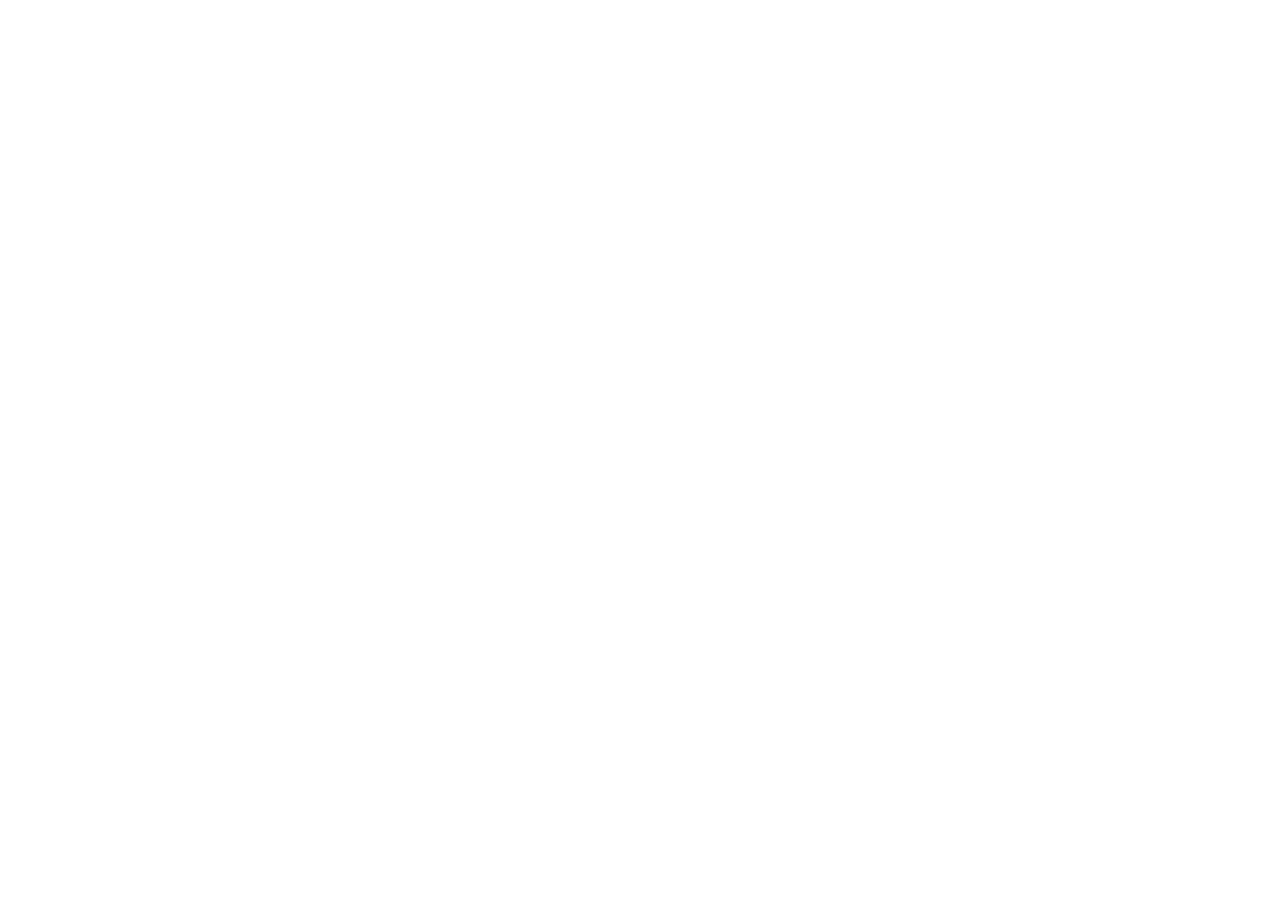
==== index.html @ 13fb9f0b "Create index.html" ====
<!DOCTYPE html>
<html lang="en">
<head>
    <meta charset="UTF-8">
    <meta http-equiv="X-UA-Compatible" content="IE=edge">
    <meta name="viewport" content="width=device-width, initial-scale=1.0">
    <title>Document</title>
</head>
<body>
    
</body>
</html>
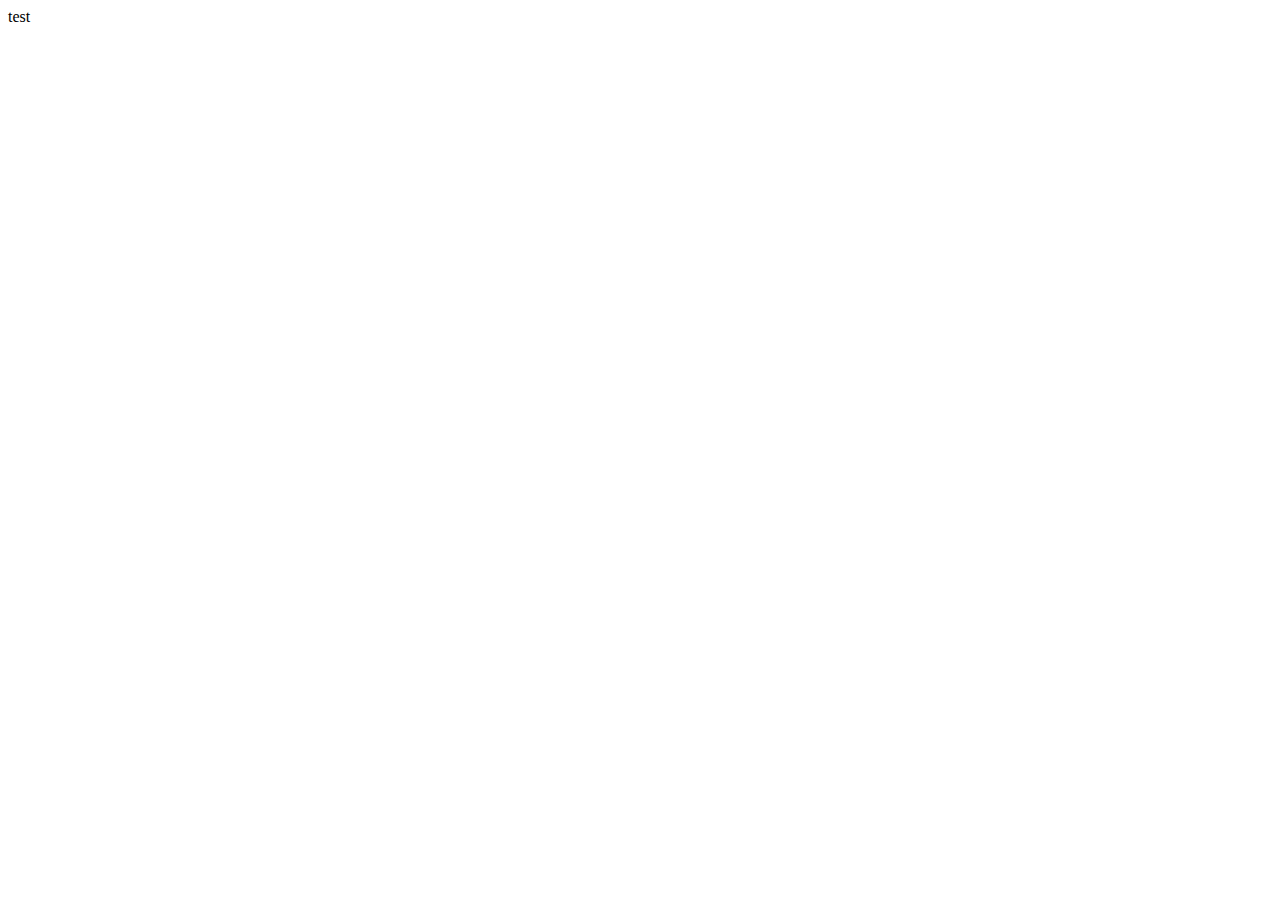
==== commit c328dc12: "Create index.html" ====
--- a/index.html
+++ b/index.html
@@ -7,6 +7,6 @@
     <title>Document</title>
 </head>
 <body>
-    
+    test
 </body>
 </html>
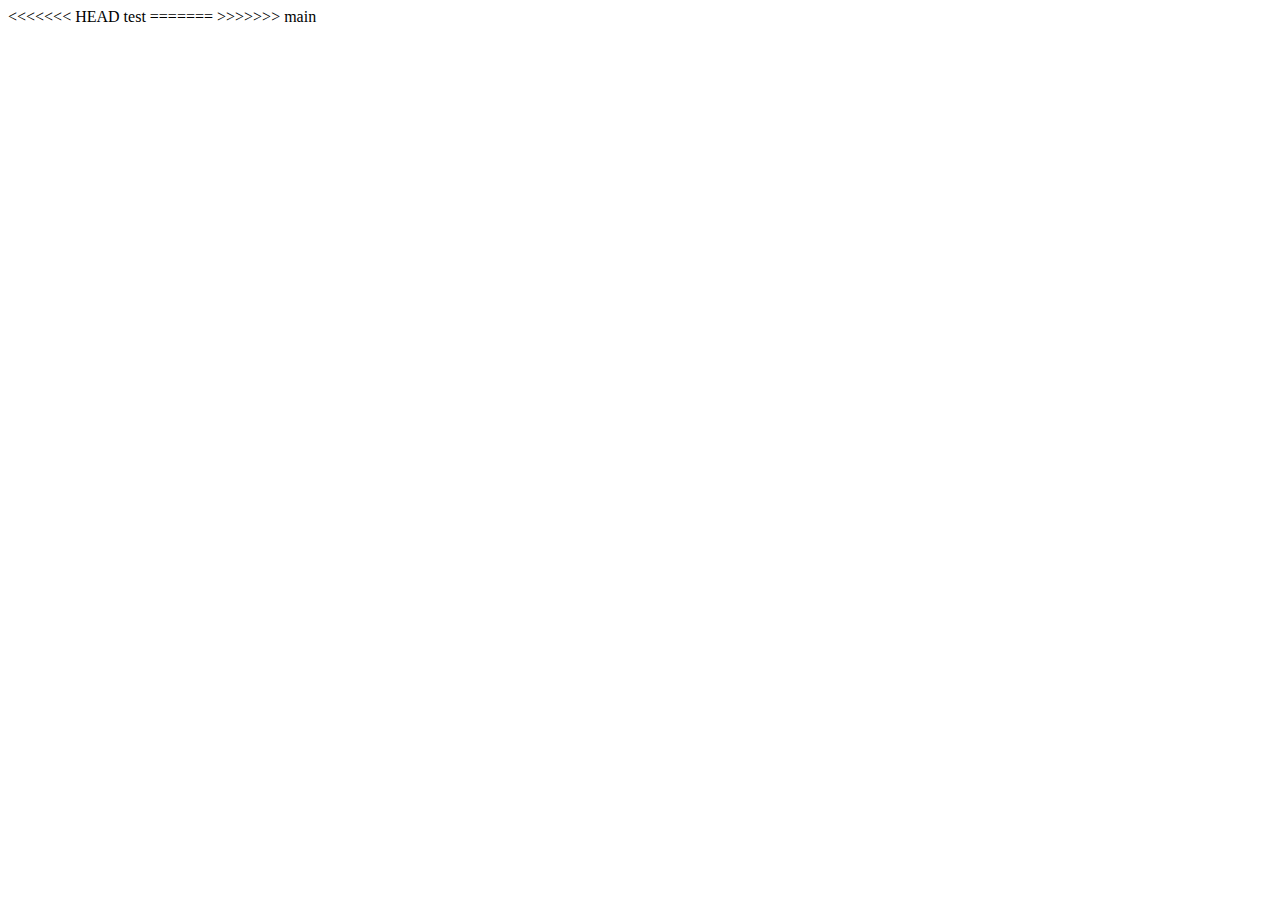
==== commit 32525525: "Merge remote-tracking branch 'refs/remotes/Github/main'" ====
--- a/index.html
+++ b/index.html
@@ -7,6 +7,10 @@
     <title>Document</title>
 </head>
 <body>
+<<<<<<< HEAD
     test
+=======
+    
+>>>>>>> main
 </body>
 </html>
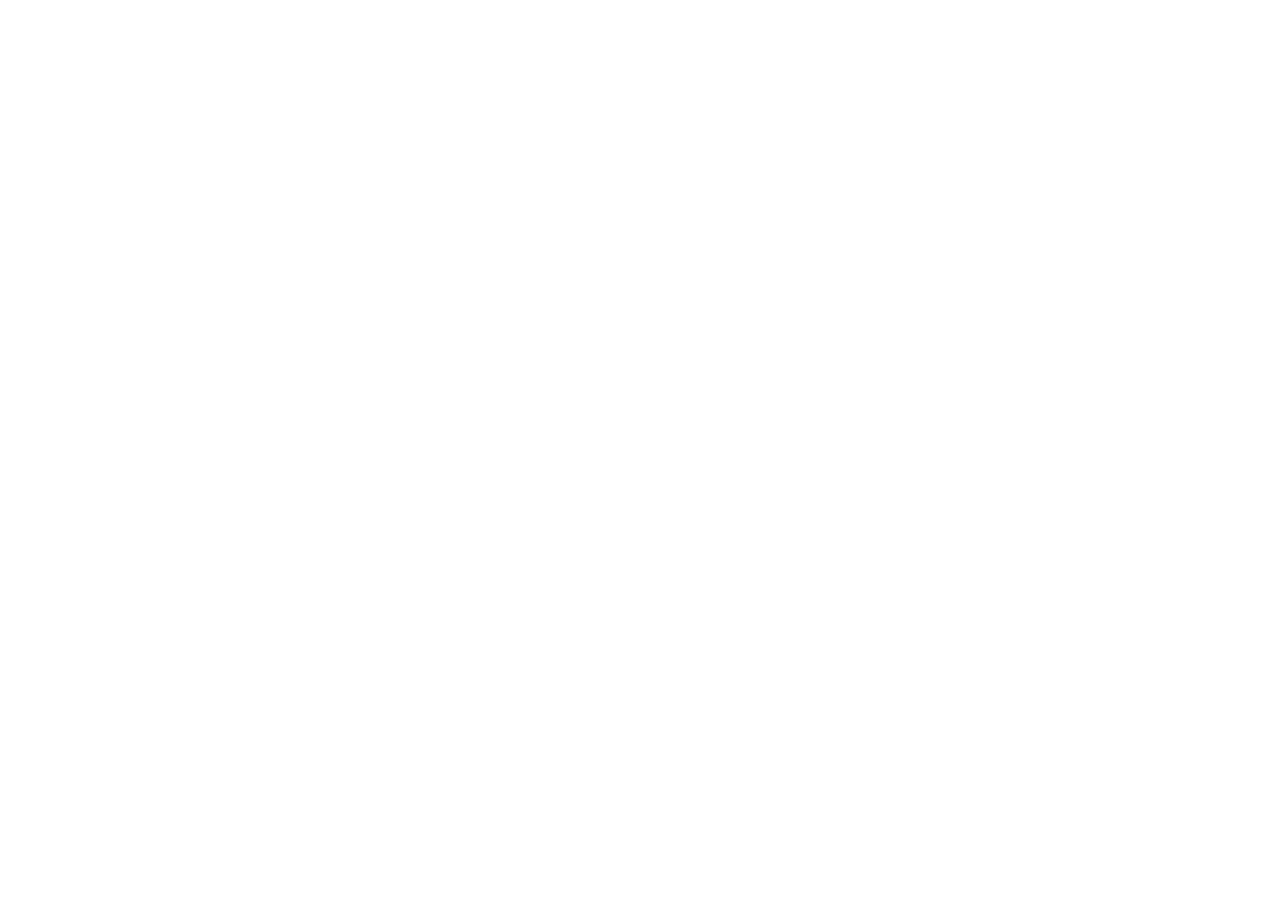
==== commit a3c549f9: "" ====
--- a/index.html
+++ b/index.html
@@ -7,10 +7,6 @@
     <title>Document</title>
 </head>
 <body>
-<<<<<<< HEAD
-    test
-=======
-    
->>>>>>> main
+
 </body>
 </html>
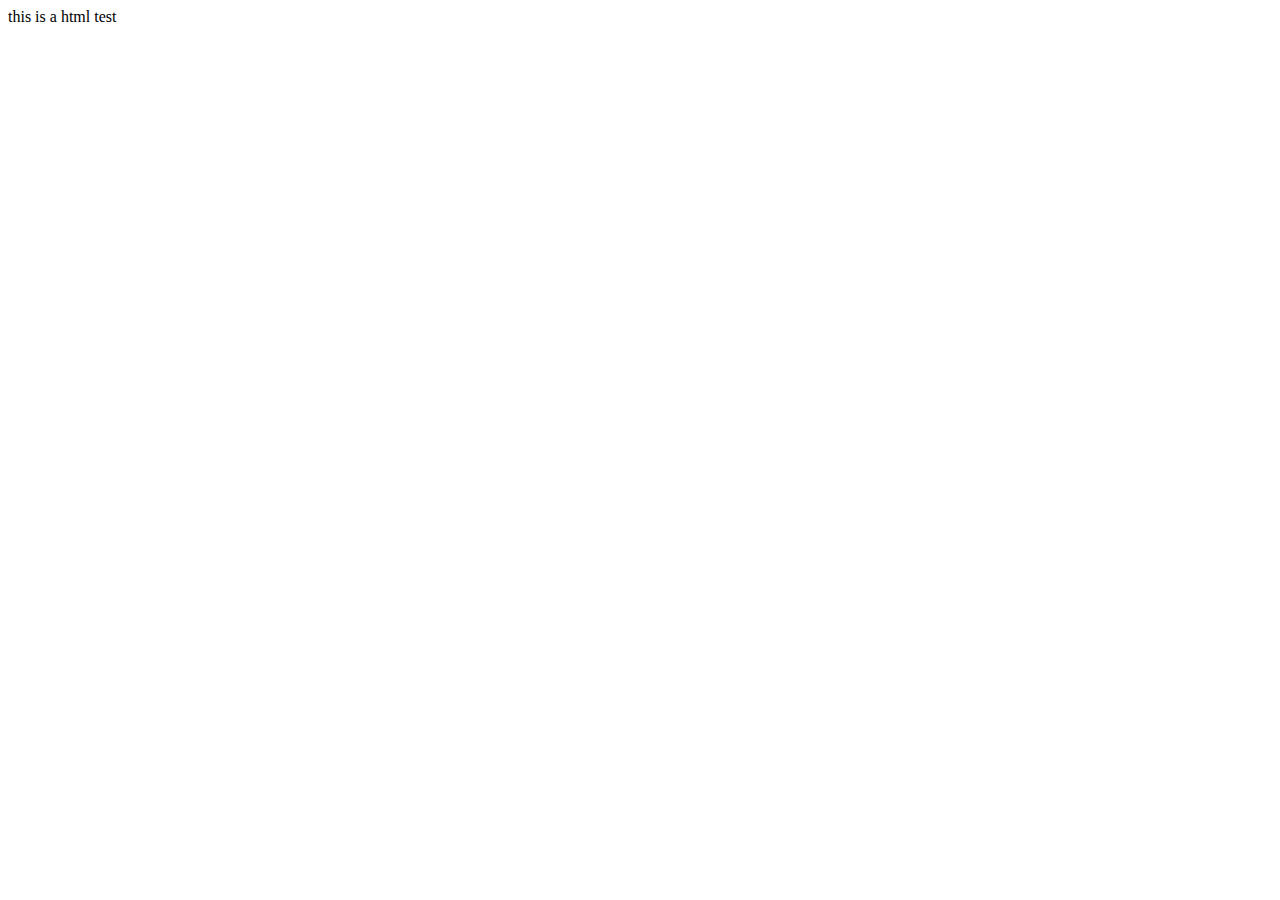
==== commit 8c90b6e7: "edit index.html" ====
--- a/index.html
+++ b/index.html
@@ -1,12 +1,12 @@
 <!DOCTYPE html>
-<html lang="en">
+<html lang="de">
 <head>
     <meta charset="UTF-8">
     <meta http-equiv="X-UA-Compatible" content="IE=edge">
     <meta name="viewport" content="width=device-width, initial-scale=1.0">
-    <title>Document</title>
+    <title>test</title>
 </head>
 <body>
-
+    this is a html test
 </body>
-</html>
+</html>